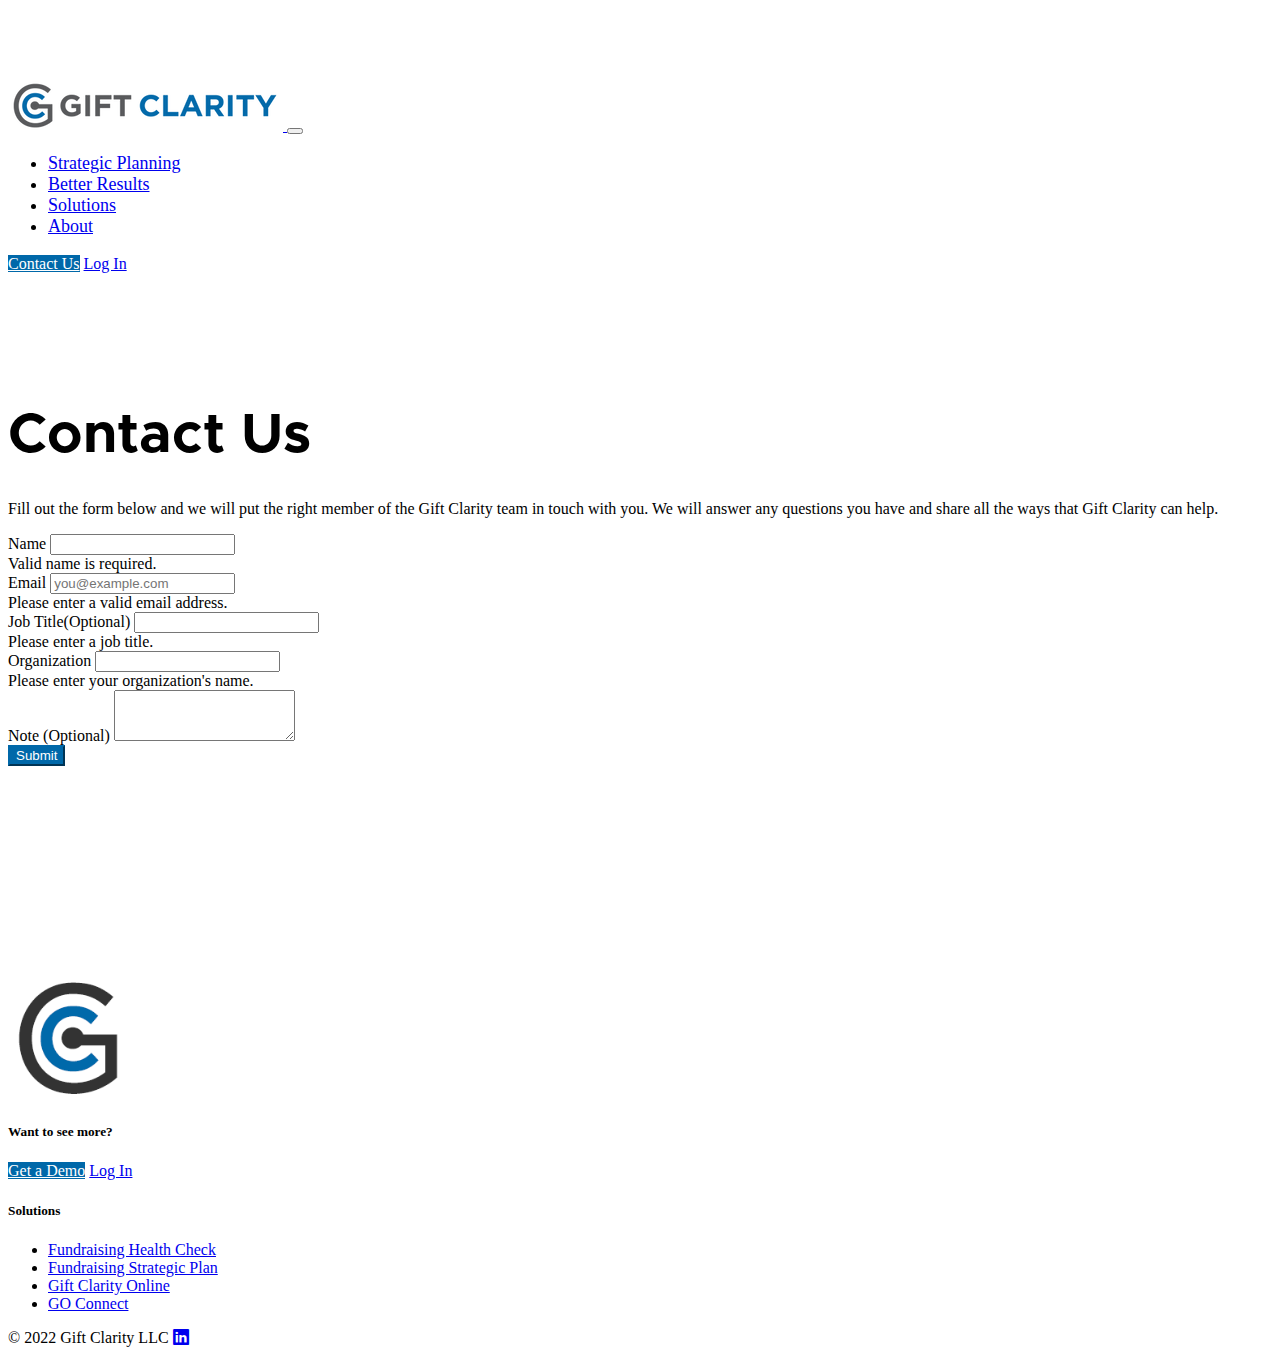
==== contact.html @ 90fa410e "Add files via upload" ====
<!DOCTYPE html>

<html lang="en" xmlns="http://www.w3.org/1999/xhtml">
<head>
    <meta charset="utf-8" />
    <link rel="icon" href="content/favicon.ico">
    <link href="https://cdn.jsdelivr.net/npm/bootstrap@5.2.1/dist/css/bootstrap.min.css" rel="stylesheet" integrity="sha384-iYQeCzEYFbKjA/T2uDLTpkwGzCiq6soy8tYaI1GyVh/UjpbCx/TYkiZhlZB6+fzT" crossorigin="anonymous">
    <link rel="stylesheet" href="https://cdn.jsdelivr.net/npm/bootstrap-icons@1.9.1/font/bootstrap-icons.css">
    <link href="custom.css" rel="stylesheet">
    <title>Contact Us</title>
</head>
<body>


    <!-- Header -->
    <nav class="navbar navbar-expand-lg fixed-top bg-white border-bottom">
        <div class="container">
            <a class="navbar-brand" href="index.html">
                <img src="content/logo.png" alt="Gift Clarity">
            </a>
            <button class="navbar-toggler" type="button" data-bs-toggle="collapse" data-bs-target="#navbarCollapse" aria-controls="navbarCollapse" aria-expanded="false" aria-label="Toggle navigation">
                <span class="navbar-toggler-icon"></span>
            </button>
            <div class="collapse navbar-collapse" id="navbarCollapse">
                <ul class="navbar-nav me-auto mb-2 mb-md-0 ">
                    <li class="nav-item">
                        <a class="nav-link" aria-current="page" href="index.html#section_fsp">Strategic Planning</a>
                    </li>
                    <li class="nav-item ms-4">
                        <a class="nav-link" aria-current="page" href="index.html#section_tools">Better Results</a>
                    </li>
                    <li class="nav-item ms-4">
                        <a class="nav-link" aria-current="page" href="details.html">Solutions</a>
                    </li>
                    <li class="nav-item ms-4">
                        <a class="nav-link" aria-current="page" href="index.html#section_about">About</a>
                    </li>
                </ul>
                <a href="contact.html" title="Request a Demo" class="btn btn-gc-blue">Contact Us</a>
                <a href="https://engage.giftclarity.com" title="Gift Clarity Online Login" class="btn btn-secondary ms-2">Log In</a>
            </div>
        </div>
    </nav>
    <!-- !Header -->



    <main>
        <section>
            <div class="container">
                <div class="row">
                    <div class="col-lg-10 offset-lg-1 col-xl-8 offset-xl-2">
                        <div class="text-center mb-5">
                            <!--<img src="content/BAF-dark-blue-background-1.png" alt="Metrics" />
                    <p class="text-todo">probably want a different image here</p>-->
                            <h1 class="section-heading">Contact Us</h1>
                            <p class="fs-5">Fill out the form below and we will put the right member of the Gift Clarity team in touch with you. We will answer any questions you have and share all the ways that Gift Clarity can help.</p>
                        </div>
                        <div class="alert alert-success" id="submitsuccess" style="display:none;">
                            <strong>Thank you!</strong> Request submission received. We will reach out to you soon!
                        </div>
                        <form id="contactform">
                            <div class="row g-3">
                                <div class="col-12">
                                    <label for="name" class="form-label">Name</label>
                                    <input type="text" class="form-control" id="name" placeholder="" value="" required="" name="name">
                                    <div class="invalid-feedback">
                                        Valid name is required.
                                    </div>
                                </div>
                                <div class="col-12">
                                    <label for="email" class="form-label">Email</label>
                                    <input type="email" class="form-control" id="email" placeholder="you@example.com" name="email">
                                    <div class="invalid-feedback">
                                        Please enter a valid email address.
                                    </div>
                                </div>
                                <div class="col-12">
                                    <label for="jobTitle" class="form-label">Job Title<span class="text-muted">(Optional)</span></label>
                                    <input type="text" class="form-control" id="jobTitle" name="jobtitle">
                                    <div class="invalid-feedback">
                                        Please enter a job title.
                                    </div>
                                </div>
                                <div class="col-12">
                                    <label for="organization" class="form-label">Organization</label>
                                    <input type="text" class="form-control" id="organization" required="" name="organization">
                                    <div class="invalid-feedback">
                                        Please enter your organization's name.
                                    </div>
                                </div>
                                <div class="col-12">
                                    <label for="organization" class="form-label">Note <span class="text-muted">(Optional)</span></label>
                                    <textarea class="form-control" id="note" rows="3" name="note"></textarea>
                                </div>
                                <button class=" w-100 btn btn-gc-blue btn-lg" type="submit">Submit</button>
                            </div>
                        </form>
                    </div>
                </div>
            </div>
        </section>
    </main>


    <!-- Footer -->
    <div class="border-top">
        <div class="container">
            <!--<footer class="d-flex flex-wrap justify-content-between align-items-center py-3 my-4">
                <div class="col-md-4 d-flex align-items-center">
                    <a href="/" class="mb-3 me-2 mb-md-0 text-muted text-decoration-none lh-1">
                        <img src="content/logo_icon.png" alt="Gift Clarity icon" height="30" />
                    </a>
                    <span class="mb-3 mb-md-0 text-muted">&#169; 2022 Gift Clarity LLC</span>
                </div>

                <ul class="nav col-md-4 justify-content-end list-unstyled d-flex fs-3">
                    <li class="ms-3"><a class="text-muted" href="http://linkedin.com/company/gift-clarity"><i class="bi-linkedin"></i></a></li>-->
            <!--<li class="ms-3"><a class="text-muted" href="#"><svg class="bi" width="24" height="24"><use xlink:href="#instagram"></use></svg></a></li>
            <li class="ms-3"><a class="text-muted" href="#"><svg class="bi" width="24" height="24"><use xlink:href="#facebook"></use></svg></a></li>-->
            <!--</ul>
            </footer>-->
            <footer class="py-5">
                <div class="d-flex justify-content-between mb-4">
                    <div class="ps-5 d-flex flex-row align-items-center">
                        <img src="content/logo_icon.png" alt="Gift Clarity icon" height="120" width="120" class="me-4" />
                        <div class="d-flex flex-column align-items-center">
                            <h5 class="pb-3">Want to see more?</h5>
                            <a href="demo.html" title="Request a Demo" class="btn btn-gc-blue mb-2" style="width:120px;">Get a Demo</a>
                            <a href="https://engage.giftclarity.com" title="Gift Clarity Online Login" class="btn btn-secondary mb-2" style="width:120px;">Log In</a>
                        </div>
                    </div>
                    <div class="pe-5">
                        <h5>Solutions</h5>
                        <ul class="nav flex-column">
                            <li class="nav-item mb-2"><a href="details.html#healthcheck" class="nav-link p-0 text-muted">Fundraising Health Check</a></li>
                            <li class="nav-item mb-2"><a href="details.html#fsp" class="nav-link p-0 text-muted">Fundraising Strategic Plan</a></li>
                            <li class="nav-item mb-2"><a href="details.html#gconline" class="nav-link p-0 text-muted">Gift Clarity Online</a></li>
                            <li class="nav-item mb-2"><a href="details.html#goconnect" class="nav-link p-0 text-muted">GO Connect</a></li>
                        </ul>
                    </div>
                </div>
                <div class="border-top pt-3">&#169; 2022 Gift Clarity LLC <a class="ms-2 text-muted " href="http://linkedin.com/company/gift-clarity"><i class="bi-linkedin"></i></a> </div>
            </footer>
        </div>
    </div>
    <!-- !Footer -->


    <script src="https://cdn.jsdelivr.net/npm/bootstrap@5.2.1/dist/js/bootstrap.bundle.min.js" integrity="sha384-u1OknCvxWvY5kfmNBILK2hRnQC3Pr17a+RTT6rIHI7NnikvbZlHgTPOOmMi466C8" crossorigin="anonymous"></script>
    <script src="https://code.jquery.com/jquery-3.6.1.min.js" integrity="sha256-o88AwQnZB+VDvE9tvIXrMQaPlFFSUTR+nldQm1LuPXQ=" crossorigin="anonymous"></script>
    <script src="contact.js"></script>
</body>

</html>

<!--
Notes
    Contact form email functionality using Azure function app: https://www.isaaclevin.com/2018/azure-function-contact-form/


-->
---- custom.css ----
﻿:root {
    --gc-blue: #0068A9;
    --gc-gray: #57575A;
}

@font-face {
    font-family: 'norwester';
    src: url('content/fonts/norwester.woff') format('woff');
    font-weight: normal;
    font-style: normal;
}

@font-face {
    font-family: 'metropolis';
    src: url('content/fonts/Metropolis-Bold.otf') ;
    font-weight: normal;
    font-style: normal;
}

.text-gc-blue {
    color: var(--gc-blue);
}

.bg-gc-blue {
    background-color: var(--gc-blue);
}

.bg-gc-gray {
    background-color: var(--gc-gray);
}

.banner-font {
    font-family: metropolis;
}

.btn-gc-blue,
.btn-gc-blue.active,
.btn-gc-blue:hover {
    color: #fff !important;
    background-color: var(--gc-blue) !important;
    border-color: var(--gc-blue) !important;
}

.text-primary {
    color: var(--gc-blue) !important; 
}

.dropdown-item.active, .dropdown-item:active {
    background-color: var(--gc-blue) !important;
}

body
{
    padding-top: 4.5em;
}

section {
    padding-bottom: 6em;
    padding-top: 6em;
}

main {
    min-height: calc(100vh - 195px);
}

h1.section-heading,
h2.section-heading,
h3.section-heading {
    font-family: metropolis;
}

h1.section-heading {
    font-size: 3.5em;
}

h2.section-heading {
    font-size: 3em;
}

h3.section-heading {
    font-size: 2.5em;
}

.feature-icon-small {
    height: 2em;
    width: 2em;
}

.text-todo {
    color: #dc3545;
    font-weight:700;
}

#headerimage {
    position: absolute;
    max-height: 528px;
    top: -5.75rem;
    right: 0;
    height: auto;
    width: auto;
    z-index: -1;
}

@media (min-width: 1200px) {
    #navbarCollapse > ul {
        font-size: 1.125rem;
    }
}

@media (max-width: 576px) {
    #headerimage {
        max-height: 550px;
    }
}

@media (max-width: 1400px) {
    #headerimage {
        right: -100px;
    }
}

@media (max-width: 1200px) {
    #headerimage {
        opacity: .20;
        right: 0;
    }
}

@media (max-width: 990px) {
    #headerimage {
        right: -100px;
    }
}
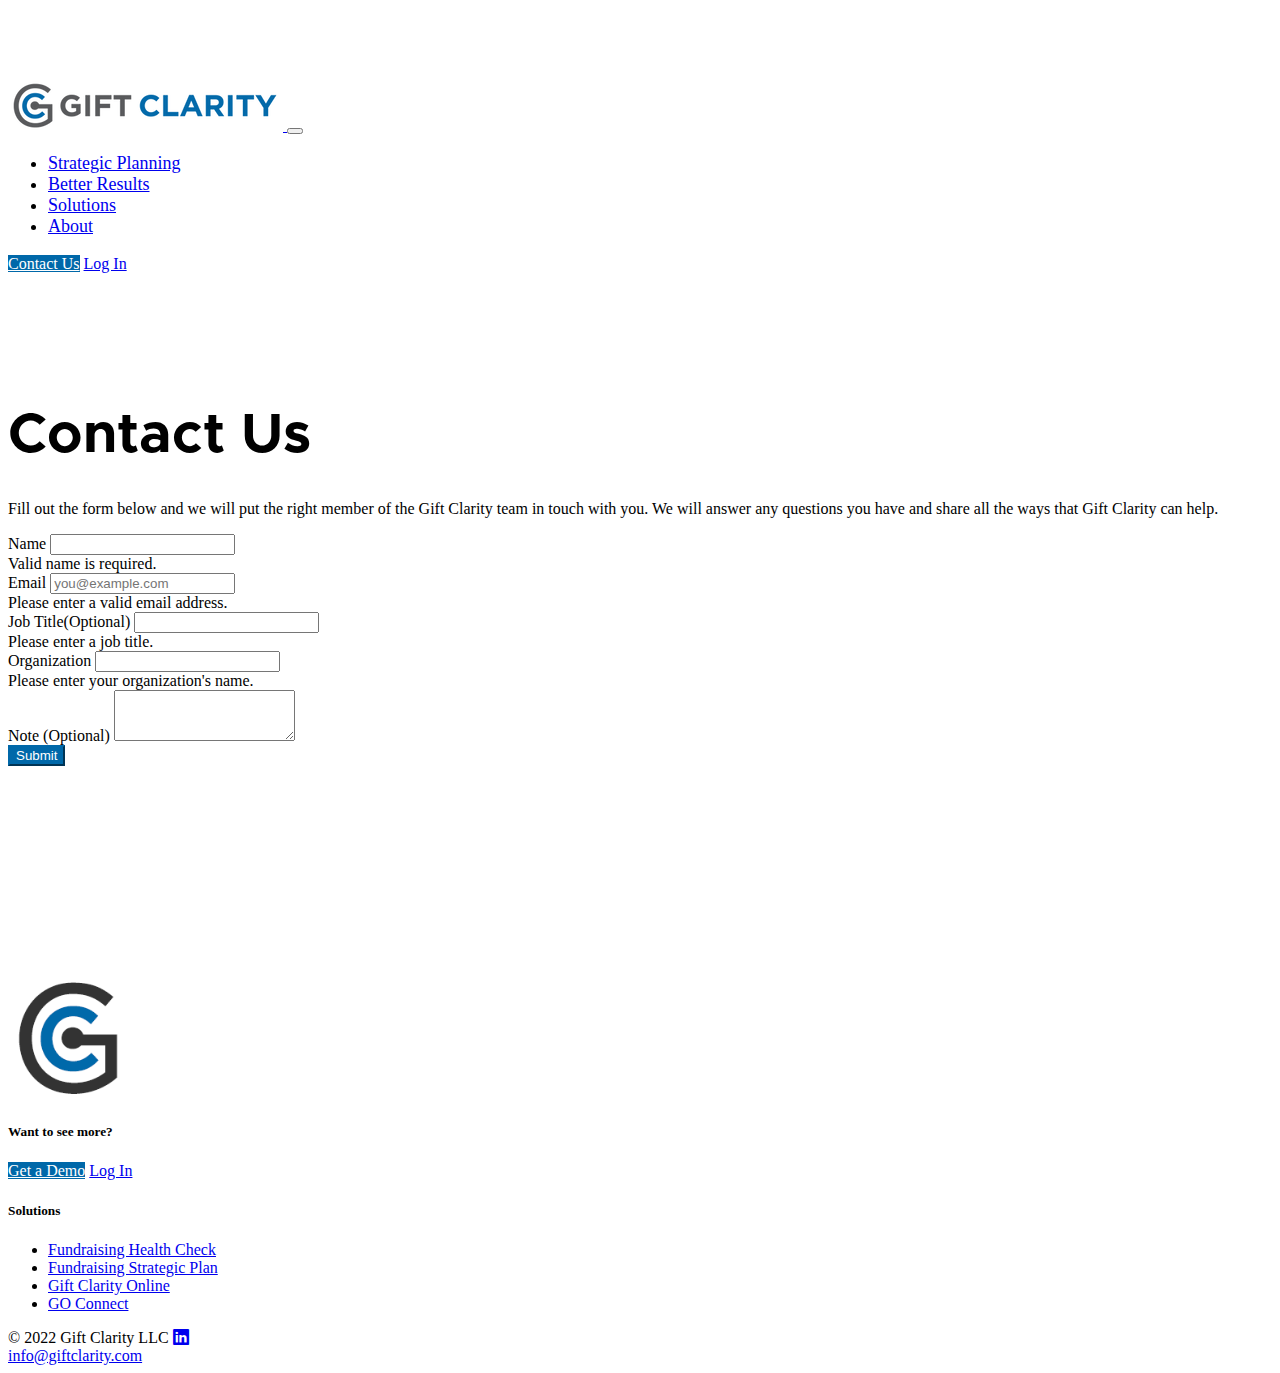
==== commit cc0ea55c: "Added info link in the footer" ====
--- a/contact.html
+++ b/contact.html
@@ -52,7 +52,7 @@
                     <div class="col-lg-10 offset-lg-1 col-xl-8 offset-xl-2">
                         <div class="text-center mb-5">
                             <!--<img src="content/BAF-dark-blue-background-1.png" alt="Metrics" />
-                    <p class="text-todo">probably want a different image here</p>-->
+                            <p class="text-todo">probably want a different image here</p>-->
                             <h1 class="section-heading">Contact Us</h1>
                             <p class="fs-5">Fill out the form below and we will put the right member of the Gift Clarity team in touch with you. We will answer any questions you have and share all the ways that Gift Clarity can help.</p>
                         </div>
@@ -106,20 +106,6 @@
     <!-- Footer -->
     <div class="border-top">
         <div class="container">
-            <!--<footer class="d-flex flex-wrap justify-content-between align-items-center py-3 my-4">
-                <div class="col-md-4 d-flex align-items-center">
-                    <a href="/" class="mb-3 me-2 mb-md-0 text-muted text-decoration-none lh-1">
-                        <img src="content/logo_icon.png" alt="Gift Clarity icon" height="30" />
-                    </a>
-                    <span class="mb-3 mb-md-0 text-muted">&#169; 2022 Gift Clarity LLC</span>
-                </div>
-
-                <ul class="nav col-md-4 justify-content-end list-unstyled d-flex fs-3">
-                    <li class="ms-3"><a class="text-muted" href="http://linkedin.com/company/gift-clarity"><i class="bi-linkedin"></i></a></li>-->
-            <!--<li class="ms-3"><a class="text-muted" href="#"><svg class="bi" width="24" height="24"><use xlink:href="#instagram"></use></svg></a></li>
-            <li class="ms-3"><a class="text-muted" href="#"><svg class="bi" width="24" height="24"><use xlink:href="#facebook"></use></svg></a></li>-->
-            <!--</ul>
-            </footer>-->
             <footer class="py-5">
                 <div class="d-flex justify-content-between mb-4">
                     <div class="ps-5 d-flex flex-row align-items-center">
@@ -140,11 +126,16 @@
                         </ul>
                     </div>
                 </div>
-                <div class="border-top pt-3">&#169; 2022 Gift Clarity LLC <a class="ms-2 text-muted " href="http://linkedin.com/company/gift-clarity"><i class="bi-linkedin"></i></a> </div>
+                <div class="border-top pt-3 d-flex flex-row justify-content-between">
+                    <div>&#169; 2022 Gift Clarity LLC <a class="ms-2 text-muted " href="https://linkedin.com/company/gift-clarity"><i class="bi-linkedin"></i></a> </div>
+                    <div><a href="mailto://info@giftclarity.com">info@giftclarity.com</a></div>
+                </div>
             </footer>
         </div>
     </div>
     <!-- !Footer -->
+
+
 
 
     <script src="https://cdn.jsdelivr.net/npm/bootstrap@5.2.1/dist/js/bootstrap.bundle.min.js" integrity="sha384-u1OknCvxWvY5kfmNBILK2hRnQC3Pr17a+RTT6rIHI7NnikvbZlHgTPOOmMi466C8" crossorigin="anonymous"></script>
@@ -153,10 +144,3 @@
 </body>
 
 </html>
-
-<!--
-Notes
-    Contact form email functionality using Azure function app: https://www.isaaclevin.com/2018/azure-function-contact-form/
-
-
--->
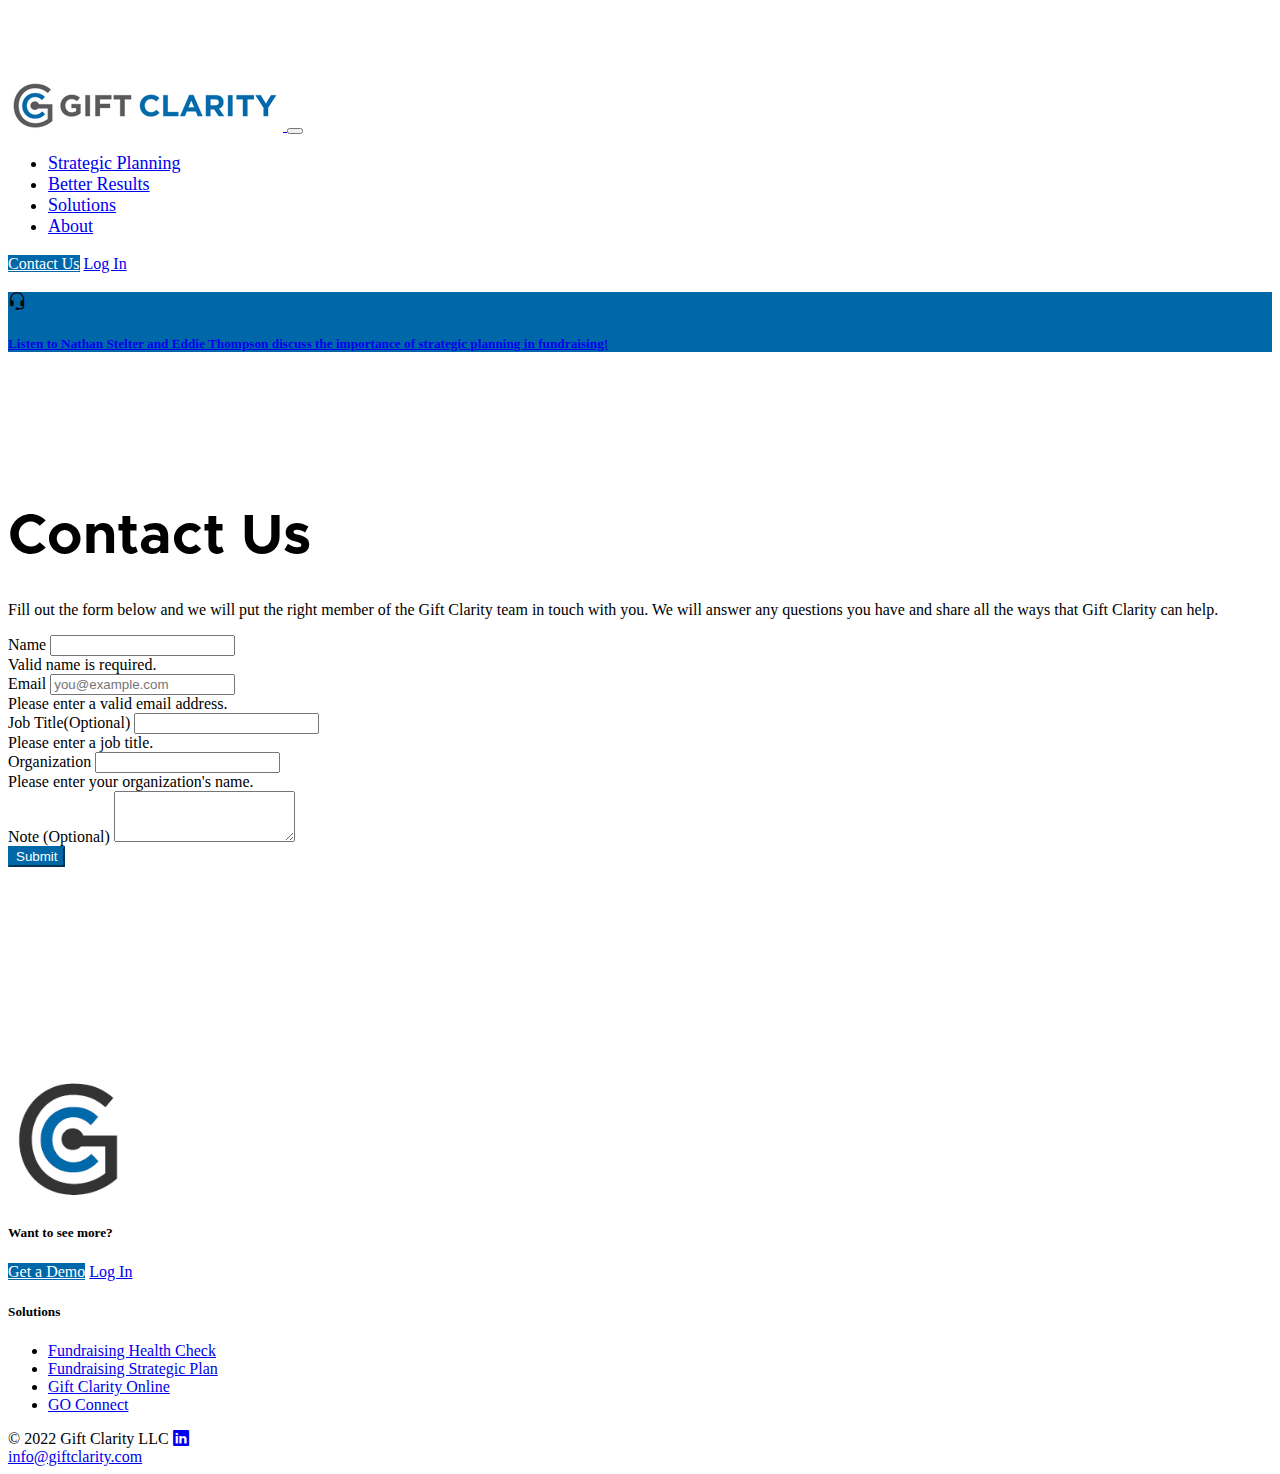
==== commit e5d1a6d5: "Added header link to Nathan/Eddie webinar" ====
--- a/contact.html
+++ b/contact.html
@@ -41,6 +41,19 @@
             </div>
         </div>
     </nav>
+    <header class="bg-gc-blue ">
+        <div class="container d-flex ">
+            <div class="d-flex flex-column justify-content-center px-2">
+                <h3 class="text-white mb-0"><i class="bi-chat-right-quote bi-headset"></i></h3>
+            </div>
+            <div class="flex-fill">
+                <h5 class="py-5 px-2 text-white mb-0">
+                    <a href="https://www.stelter.com/webinars/what-does-fundraising-excellence-look-like" class="text-reset">Listen to Nathan Stelter and Eddie Thompson discuss the importance of strategic planning in fundraising!</a>
+                </h5>
+            </div>
+        </div>
+
+    </header>
     <!-- !Header -->
 
 
--- a/custom.css
+++ b/custom.css
@@ -94,7 +94,7 @@
 #headerimage {
     position: absolute;
     max-height: 528px;
-    top: -5.75rem;
+    top: -6rem;
     right: 0;
     height: auto;
     width: auto;
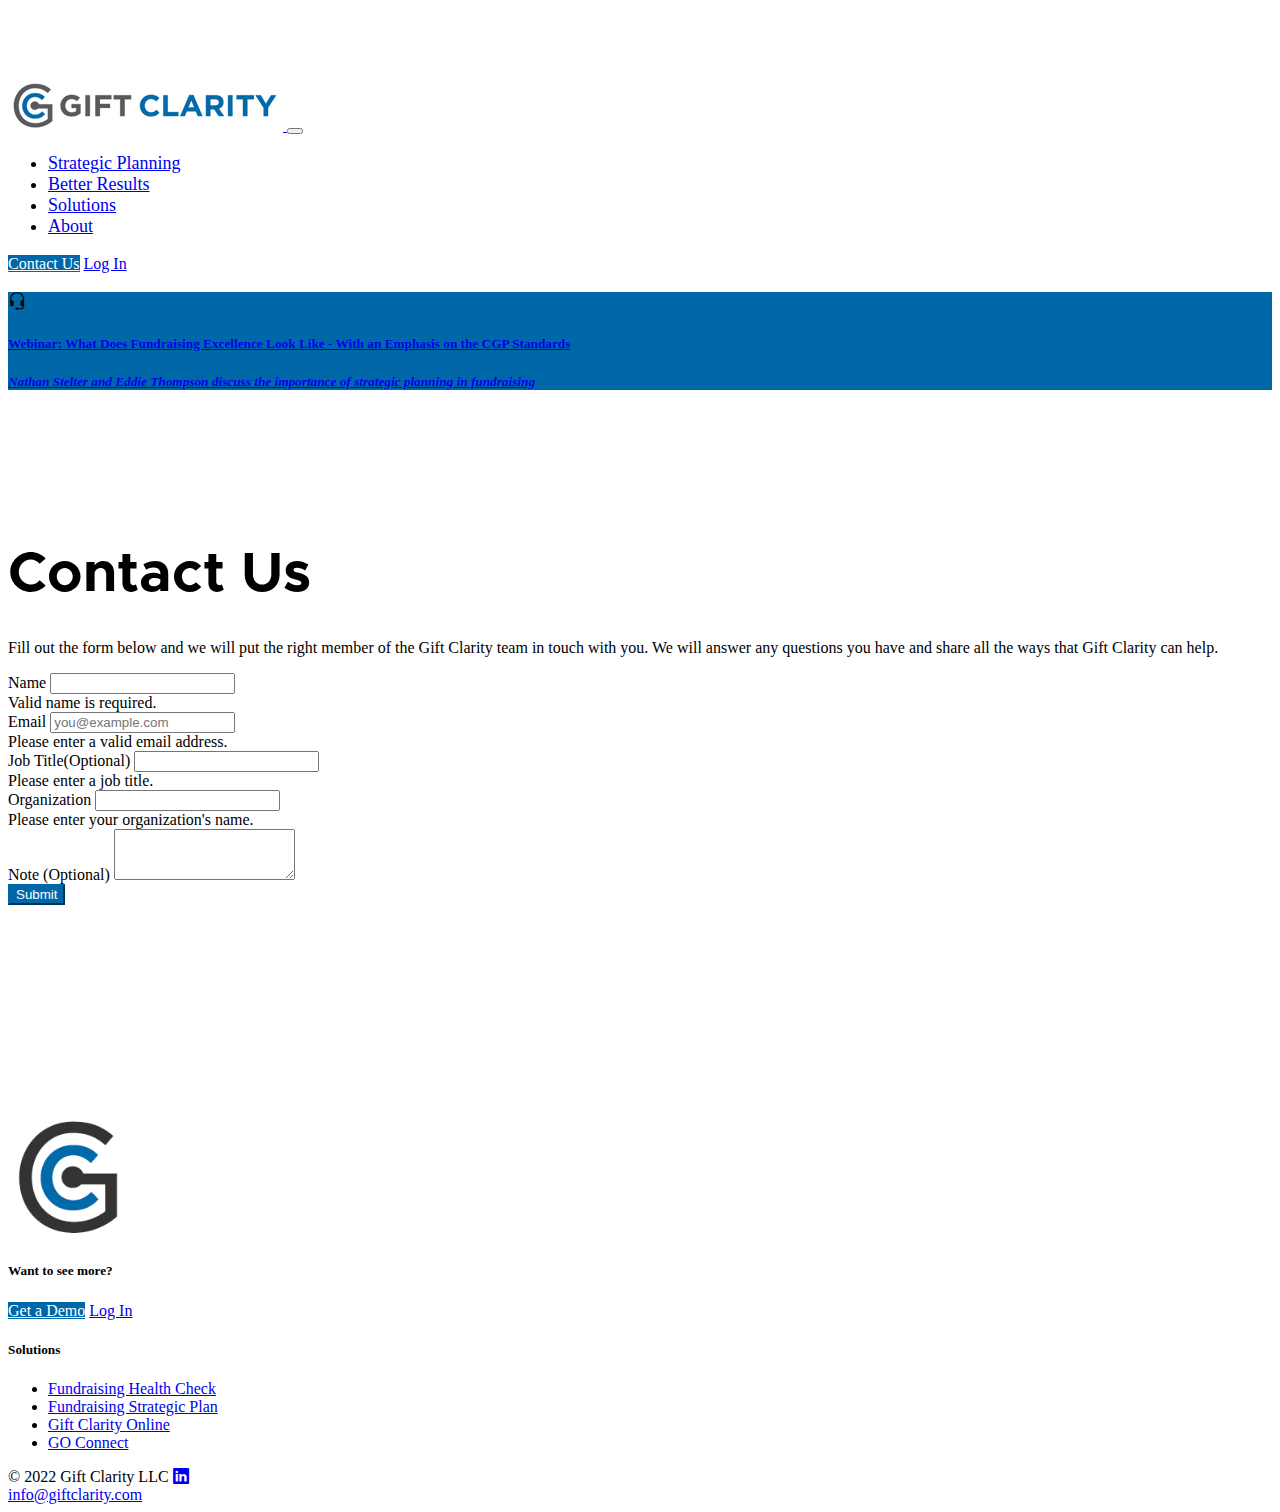
==== commit a82c2b28: "Tweak to header banner" ====
--- a/contact.html
+++ b/contact.html
@@ -47,13 +47,21 @@
                 <h3 class="text-white mb-0"><i class="bi-chat-right-quote bi-headset"></i></h3>
             </div>
             <div class="flex-fill">
-                <h5 class="py-5 px-2 text-white mb-0">
-                    <a href="https://www.stelter.com/webinars/what-does-fundraising-excellence-look-like" class="text-reset">Listen to Nathan Stelter and Eddie Thompson discuss the importance of strategic planning in fundraising!</a>
+                <h5 class="pt-5 px-2 text-white">
+                    <a href="https://www.stelter.com/webinars/what-does-fundraising-excellence-look-like" class="text-reset">
+                        Webinar: What Does Fundraising Excellence Look Like - With an Emphasis on the CGP Standards
+                    </a>
+                </h5>
+                <h5 class="pb-5 px-2 text-white mb-0">
+                    <a href="https://www.stelter.com/webinars/what-does-fundraising-excellence-look-like" class="text-reset">
+                        <em>Nathan Stelter and Eddie Thompson discuss the importance of strategic planning in fundraising</em>
+                    </a>
                 </h5>
             </div>
         </div>
 
     </header>
+
     <!-- !Header -->
 
 
